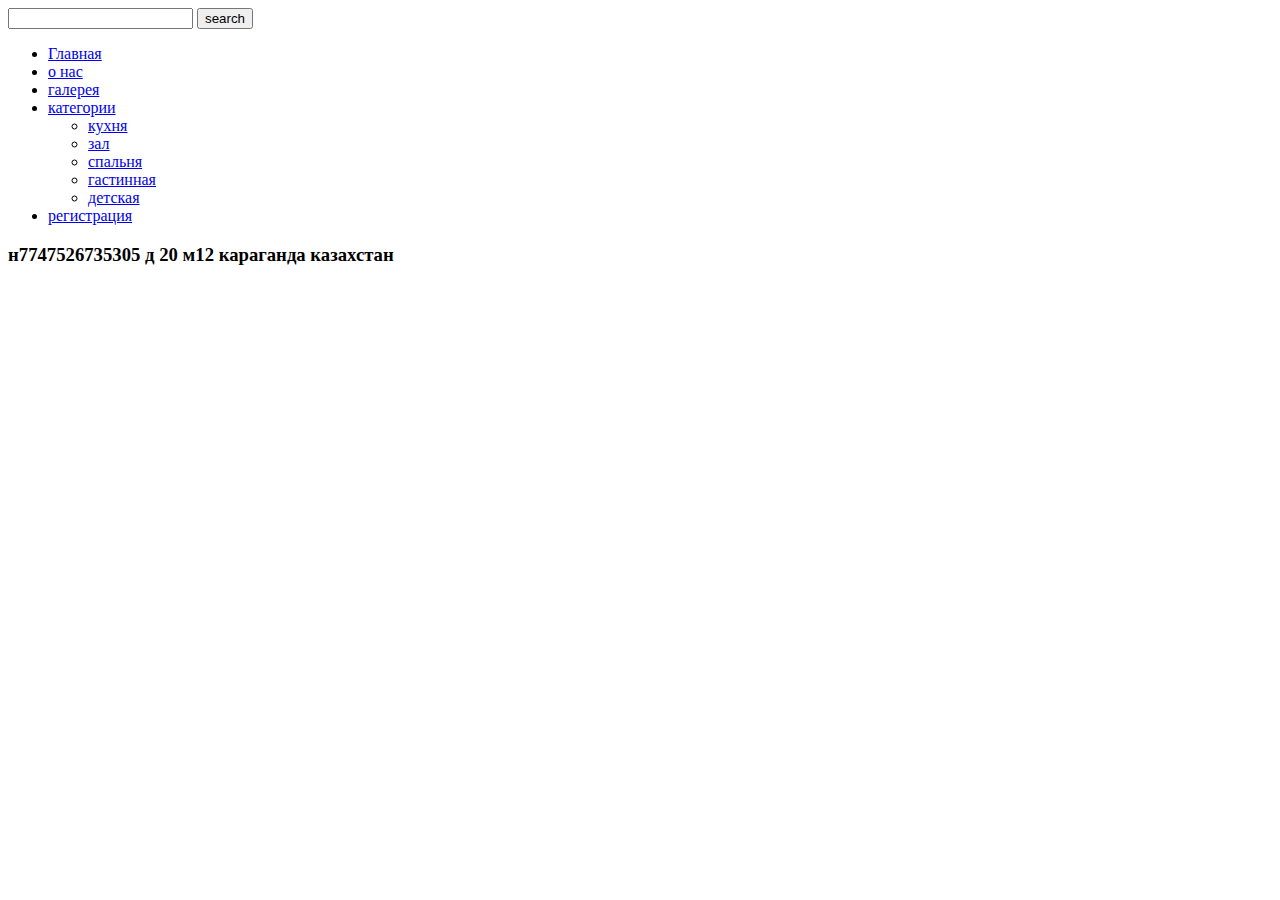
==== о нас/index.html @ e233a01e "Add files via upload" ====
<!DOCTYPE html> 
<html> 
<head> 
<meta charset="utf-8"> 
<title>ItDoma</title> 
<link rel="stylesheet" href="tij.css">
<div class="d2">
    <input type="search">
    <input type="submit" value="search">
</div>
<ul>
    <li> <a href="магазин мебели.html">Главная</a></li>
   <li> <a href="о нас.html">о нас</a></li>
   <li> <a href="галерея.html">галерея</a></li>
   <li><a href="#">категории</a>
       <ul class="ul2">
           <li class="li2"><a href="#">кухня</a></li>
           <li class="li2"><a href="#">зал</a></li>
           <li class="li2"><a href="#">спальня</a></li>
           <li class="li2"><a href="#">гастинная</a></li>
           <li class="li2"><a href="#">детская</a></li>
       </ul>
   </li>
   <li> <a href="регистрация.html">регистрация</a></li>
   </ul>
</head> 
<body >
    <h3>н7747526735305 д 20 м12 караганда казахстан</h3>
    <address class="o2"></address>
</body>
</html>
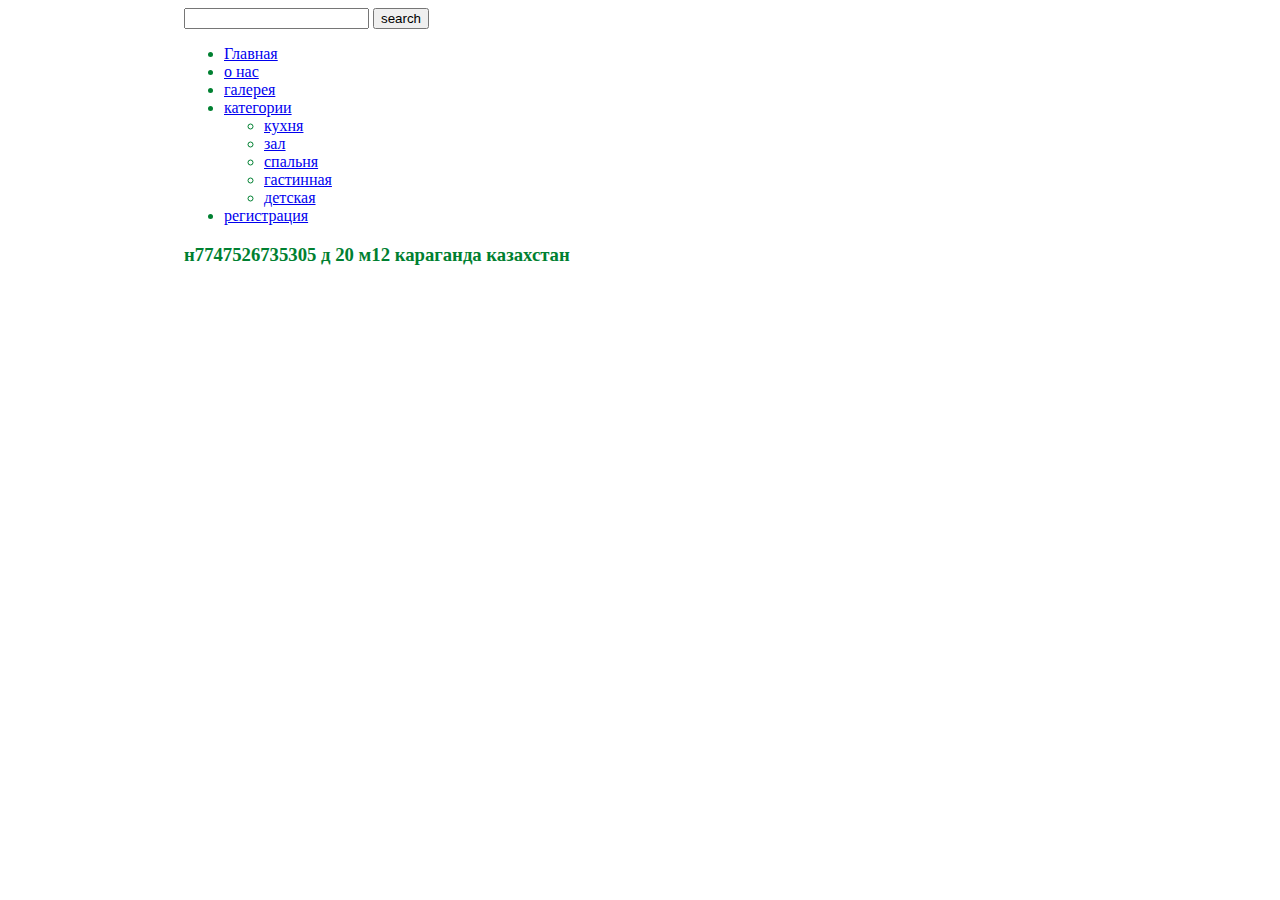
==== commit 889d9b3b: "Update index.html" ====
--- a/о нас/index.html
+++ b/о нас/index.html
@@ -3,15 +3,15 @@
 <head> 
 <meta charset="utf-8"> 
 <title>ItDoma</title> 
-<link rel="stylesheet" href="tij.css">
+<link rel="stylesheet" href="index.css">
 <div class="d2">
     <input type="search">
     <input type="submit" value="search">
 </div>
 <ul>
-    <li> <a href="магазин мебели.html">Главная</a></li>
-   <li> <a href="о нас.html">о нас</a></li>
-   <li> <a href="галерея.html">галерея</a></li>
+    <li> <a href="index.html\..">Главная</a></li>
+   <li> <a href="index.html\о нас\..">о нас</a></li>
+   <li> <a href="index.html\галерея\..">галерея</a></li>
    <li><a href="#">категории</a>
        <ul class="ul2">
            <li class="li2"><a href="#">кухня</a></li>
@@ -21,11 +21,11 @@
            <li class="li2"><a href="#">детская</a></li>
        </ul>
    </li>
-   <li> <a href="регистрация.html">регистрация</a></li>
+   <li> <a href="index.html\регистрация\..">регистрация</a></li>
    </ul>
 </head> 
 <body >
     <h3>н7747526735305 д 20 м12 караганда казахстан</h3>
     <address class="o2"></address>
 </body>
-</html>+</html>
--- a/о нас/index.css
+++ b/о нас/index.css
@@ -0,0 +1,26 @@
+.jil{
+    color: rgb(100, 70, 170);
+}
+body{
+    padding-left: 11em;
+    color: rgb(0, 128, 49);
+    background-image: url(https://i.pinimg.com/originals/c4/44/5e/c4445e8405ed7e8b03e8e293b7bc99a0.jpg);
+background-repeat: no-repeat;
+background-size: cover;
+}
+
+header{
+    padding-left: 11em;
+    background-color:rgb(255, 145, 0);
+}
+footer{
+    padding-left: 1em;
+    background-color: rgb(252, 0, 0);
+}
+p{
+    color: #5cfce1;
+    width: 500px;
+    border: 1px solid rgb(193, 8, 199);
+}
+
+
